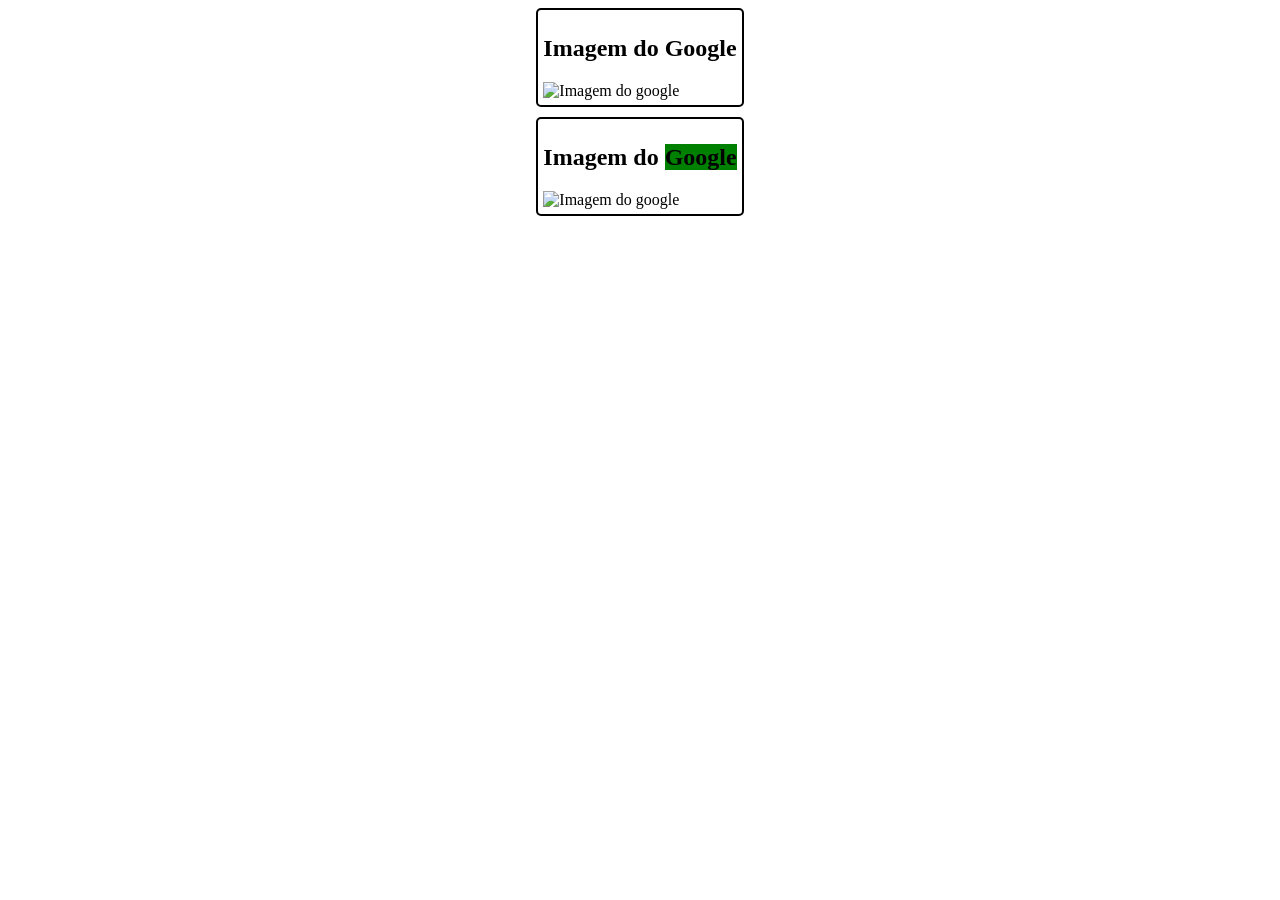
==== exemplo.html @ 816c05ca "updates" ====
<!DOCTYPE html>
<html lang="en">
<head>
    <meta charset="UTF-8">
    <meta name="viewport" content="width=device-width, initial-scale=1.0">
    <title>Document</title>
    <style>
        div {
            border: 2px solid black;
            margin: auto;
            margin-bottom: 10px;
            max-width: fit-content;
            padding: 5px;
            border-radius: 5px;
        }
        spam {
            background-color: green;
        }
    </style>
</head>
<body>
    <div>
        <h2>Imagem do Google</h2>
        <img src="https://www.google.com/images/branding/googlelogo/1x/googlelogo_color_272x92dp.png" alt="Imagem do google">
    </div>
    <div>
        <h2>Imagem do <spam>Google</spam></h2>
        <img src="https://www.google.com/images/branding/googlelogo/1x/googlelogo_color_272x92dp.png" alt="Imagem do google">
    </div>
</body>
</html>
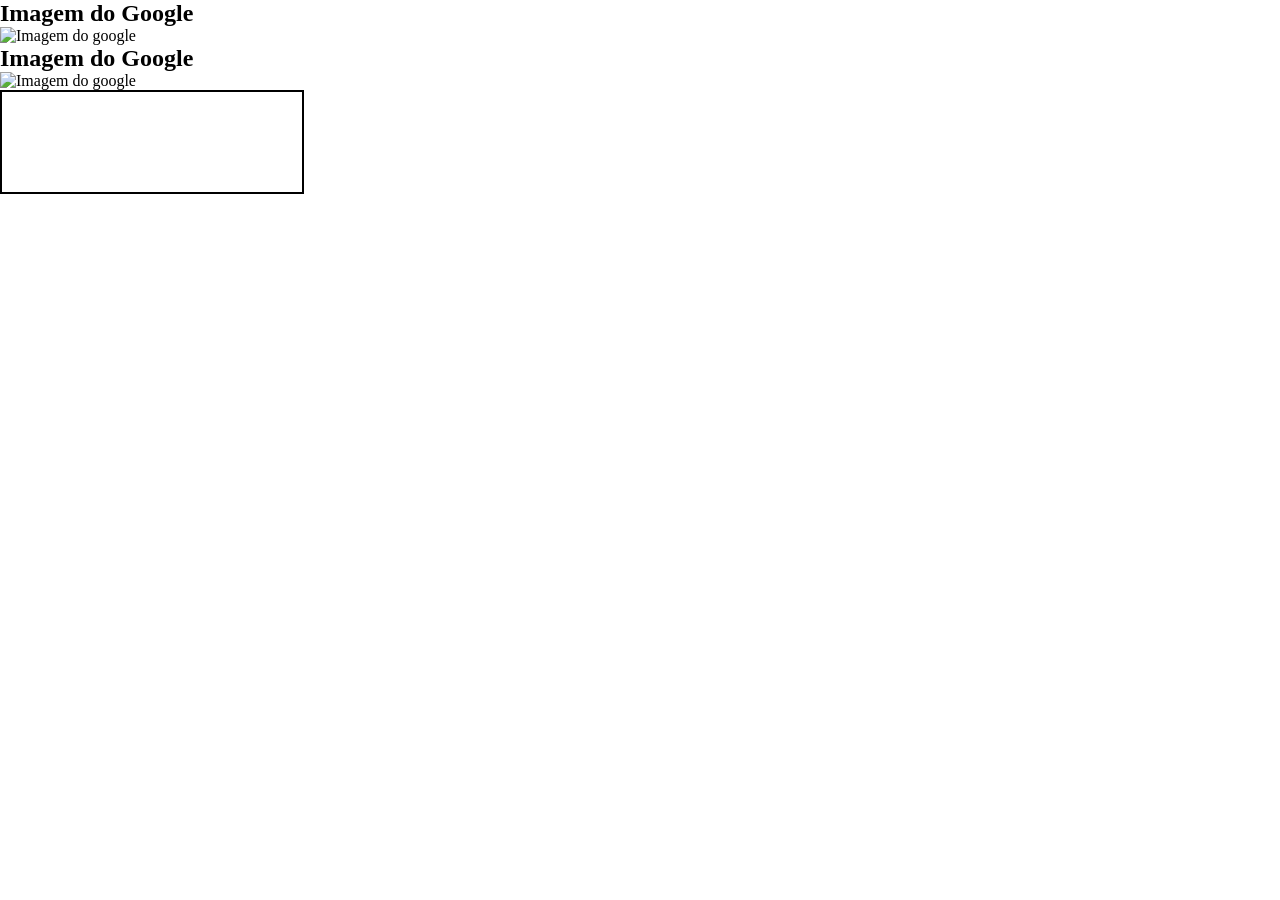
==== commit 1660188e: "Aula do dia 23/04/2025" ====
--- a/exemplo.html
+++ b/exemplo.html
@@ -5,16 +5,18 @@
     <meta name="viewport" content="width=device-width, initial-scale=1.0">
     <title>Document</title>
     <style>
-        div {
-            border: 2px solid black;
-            margin: auto;
-            margin-bottom: 10px;
-            max-width: fit-content;
-            padding: 5px;
-            border-radius: 5px;
+        * {
+            margin: 0;
+            border: none;
+            padding: 0;
+        }
+        #ultima {
+            border: 2px solid;
+            height: 100px;
+            width: 300px;
         }
         spam {
-            background-color: green;
+            /* background-color: green; */
         }
     </style>
 </head>
@@ -27,5 +29,8 @@
         <h2>Imagem do <spam>Google</spam></h2>
         <img src="https://www.google.com/images/branding/googlelogo/1x/googlelogo_color_272x92dp.png" alt="Imagem do google">
     </div>
+    <div id="ultima">
+
+    </div>
 </body>
 </html>
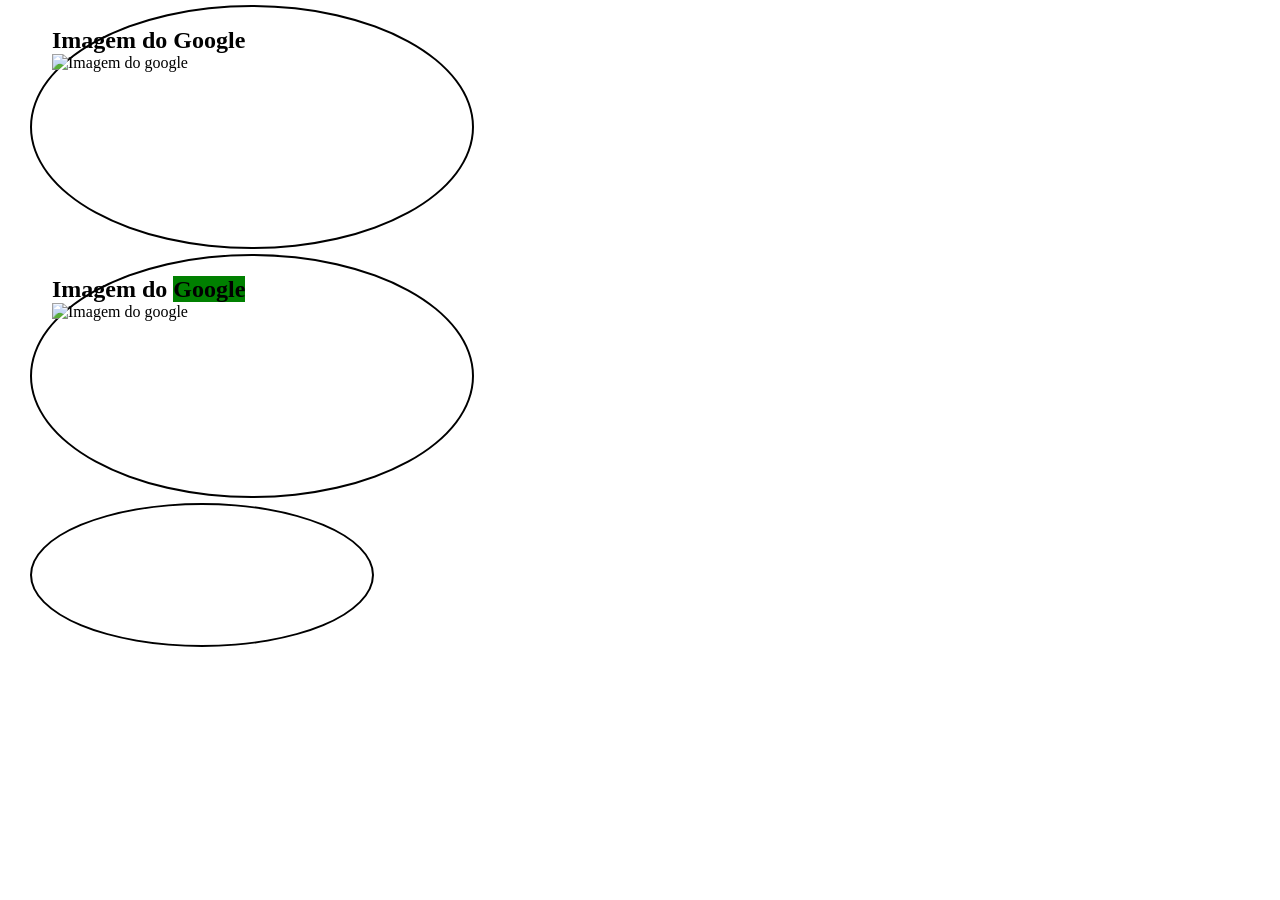
==== commit 9c15f59c: "updates" ====
--- a/exemplo.html
+++ b/exemplo.html
@@ -15,8 +15,16 @@
             height: 100px;
             width: 300px;
         }
+        div {
+            width: 400px;
+            height: 200px;
+            border: 2px solid;
+            margin: 5px 30px;
+            padding: 20px;
+            border-radius: 50%;
+        }
         spam {
-            /* background-color: green; */
+            background-color: green;
         }
     </style>
 </head>
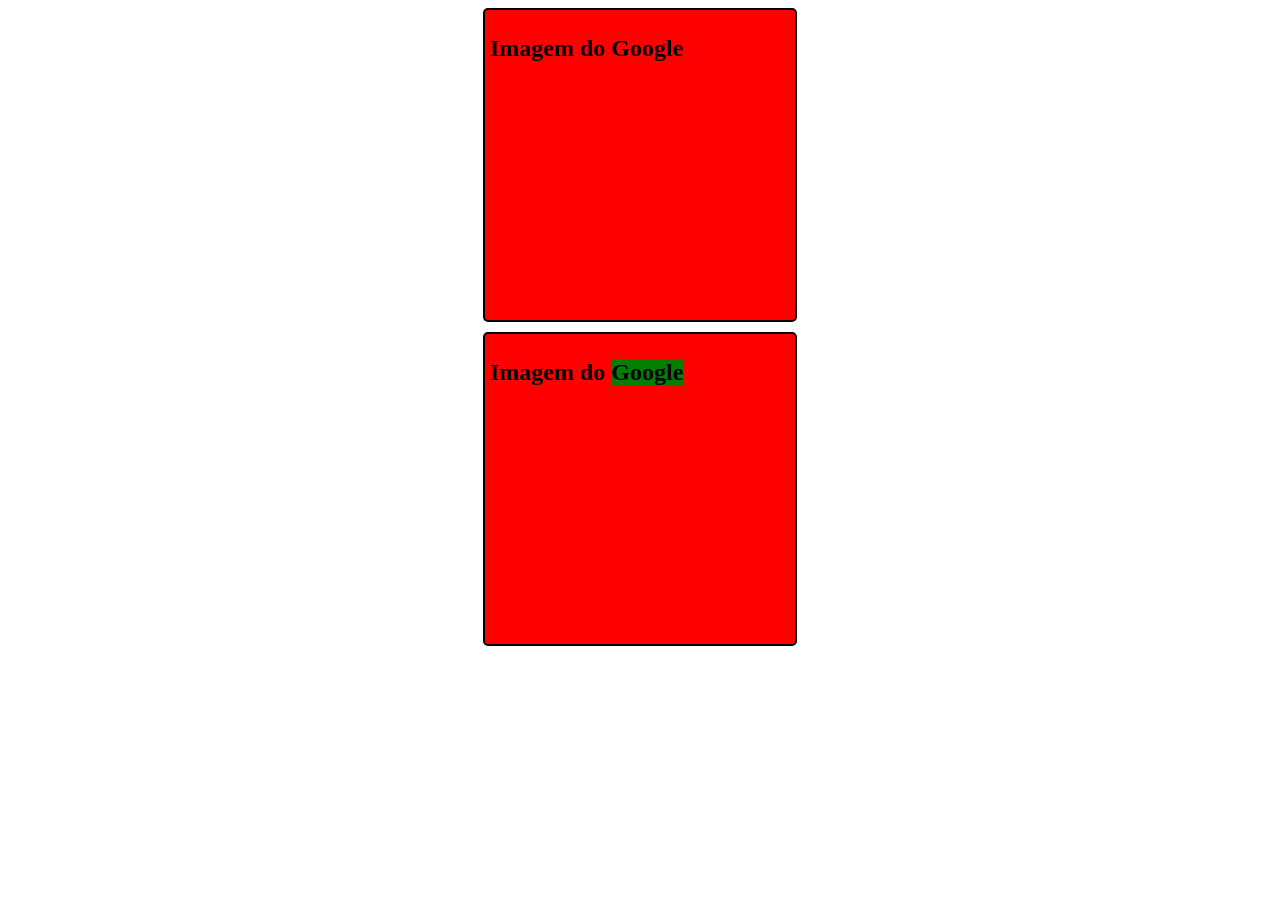
==== commit 9972ac0b: "update" ====
--- a/exemplo.html
+++ b/exemplo.html
@@ -5,23 +5,20 @@
     <meta name="viewport" content="width=device-width, initial-scale=1.0">
     <title>Document</title>
     <style>
-        * {
-            margin: 0;
-            border: none;
-            padding: 0;
-        }
-        #ultima {
-            border: 2px solid;
-            height: 100px;
+        div {
+            border: 2px solid black;
+            margin: auto;
+            margin-bottom: 10px;
+            /* max-width: fit-content; */
+            padding: 5px;
+            border-radius: 5px;
+            background-image: url("https://www.google.com/images/branding/googlelogo/1x/googlelogo_color_272x92dp.png");
+            background-repeat: no-repeat;
+            /* background-size: contain; */
+            background-position: bottom right;
+            background-color: red;
             width: 300px;
-        }
-        div {
-            width: 400px;
-            height: 200px;
-            border: 2px solid;
-            margin: 5px 30px;
-            padding: 20px;
-            border-radius: 50%;
+            height: 300px;
         }
         spam {
             background-color: green;
@@ -31,14 +28,11 @@
 <body>
     <div>
         <h2>Imagem do Google</h2>
-        <img src="https://www.google.com/images/branding/googlelogo/1x/googlelogo_color_272x92dp.png" alt="Imagem do google">
+        <!-- <img src="https://www.google.com/images/branding/googlelogo/1x/googlelogo_color_272x92dp.png" alt="Imagem do google"> -->
     </div>
     <div>
         <h2>Imagem do <spam>Google</spam></h2>
-        <img src="https://www.google.com/images/branding/googlelogo/1x/googlelogo_color_272x92dp.png" alt="Imagem do google">
-    </div>
-    <div id="ultima">
-
+        <!-- <img src="https://www.google.com/images/branding/googlelogo/1x/googlelogo_color_272x92dp.png" alt="Imagem do google"> -->
     </div>
 </body>
 </html>
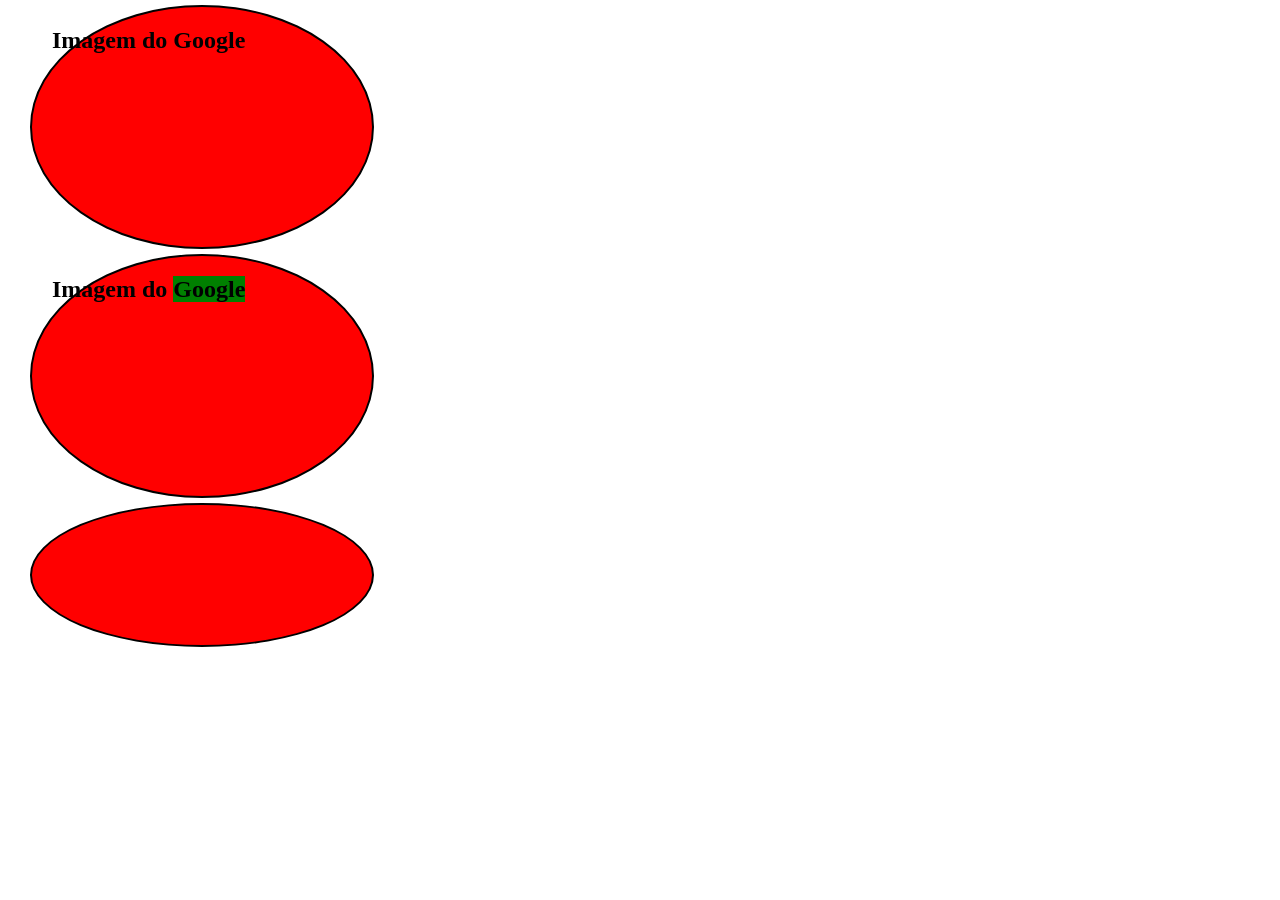
==== commit 48aebce9: "Merge branch 'main' of https://github.com/wagnerferreiraf/FrontEndI2B2025" ====
--- a/exemplo.html
+++ b/exemplo.html
@@ -5,7 +5,18 @@
     <meta name="viewport" content="width=device-width, initial-scale=1.0">
     <title>Document</title>
     <style>
+        * {
+            margin: 0;
+            border: none;
+            padding: 0;
+        }
+        #ultima {
+            border: 2px solid;
+            height: 100px;
+            width: 300px;
+        }
         div {
+<<<<<<< HEAD
             border: 2px solid black;
             margin: auto;
             margin-bottom: 10px;
@@ -19,6 +30,14 @@
             background-color: red;
             width: 300px;
             height: 300px;
+=======
+            width: 400px;
+            height: 200px;
+            border: 2px solid;
+            margin: 5px 30px;
+            padding: 20px;
+            border-radius: 50%;
+>>>>>>> f513611e5912853ca47f172bdc8683f37baf53c4
         }
         spam {
             background-color: green;
@@ -34,5 +53,8 @@
         <h2>Imagem do <spam>Google</spam></h2>
         <!-- <img src="https://www.google.com/images/branding/googlelogo/1x/googlelogo_color_272x92dp.png" alt="Imagem do google"> -->
     </div>
+    <div id="ultima">
+
+    </div>
 </body>
 </html>
